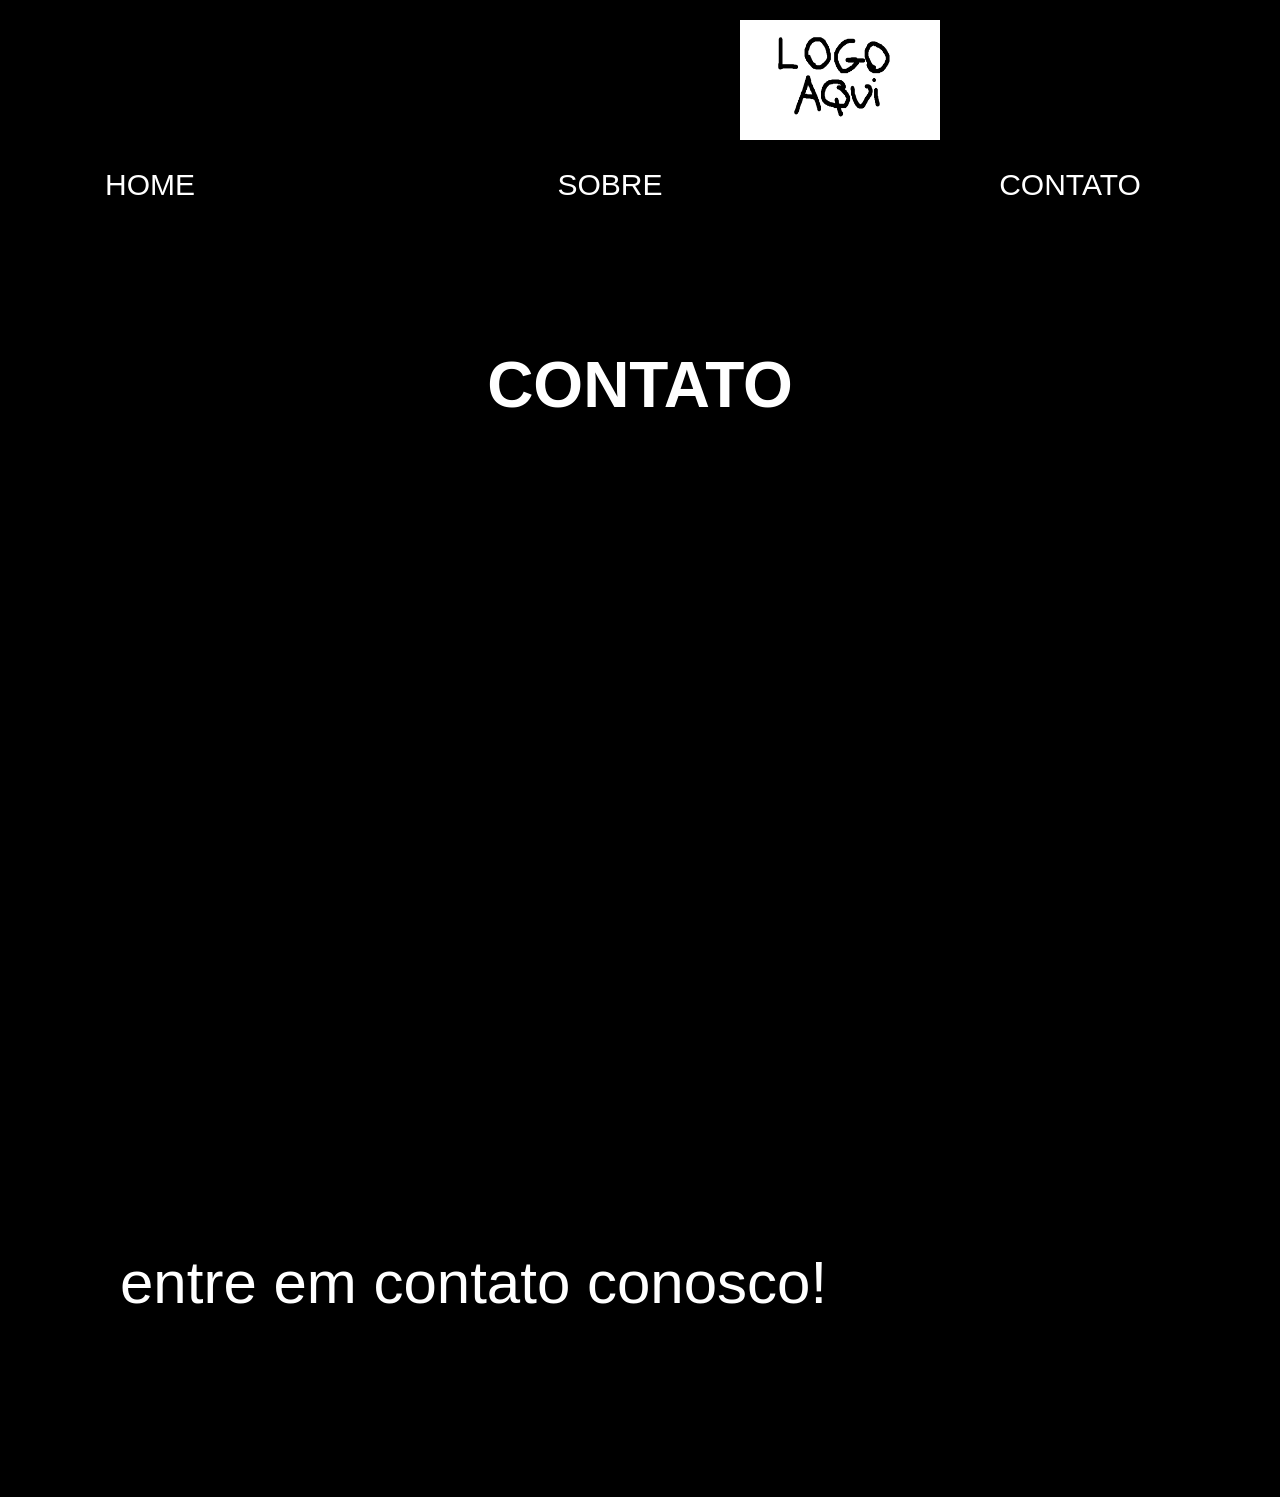
==== contato.html @ a9d5c186 "Add backgound img" ====
<!DOCTYPE html>
<html lang="pt-BR">

<head>
    <meta charset="utf-8">
    <meta name="viewport" content="width=device-width, initial-scale=1">
    <link rel="stylesheet" href="styles.css">
    <title>SITE</title>

</head>

<body class="contato_background_img">
    <div class="header-background">
        <div class="topbar">
            <nav class="navbar">
                <img src="/img/logo.png" alt="Logo" class="logo">
                <div class="box-1">
                    <a href="/index.html" class="btn btn-one"><span>HOME</span></a>
                    <a href="/sobre.html" class="btn btn-one"><span>SOBRE</span></a>
                    <a href="/contato.html" class="btn btn-one"><span>CONTATO</span></a>
                    <a href="/galeria.html" class="btn btn-one"><span>GALERIA</span></a>
                </div>
            </nav>
        </div>
    </div>

    <section class="titulo"> CONTATO</section><br>
    <section class="conteudo-contato">
        <p>entre em contato conosco!</p>
    </section>
</body>


</html>
---- styles.css ----
html {
  margin: 0;
  padding: 0;
  width: 100%;
  height: 100vh;
  display: flex;
  flex-direction: column;
  flex-wrap: wrap;
  font-family: 'Open Sans Condensed', sans-serif;
  background-color: black;
}

.home_background_img, .contato_background_img, .galeria_background_img, .sobre_background_img {
  background-image: linear-gradient(rgba(0,0,0,0.60)), url('/img/header-background.jpeg');
  background-size: cover;
  background-position: center;
  background-repeat: no-repeat;
  background-attachment: fixed;
  min-width: 1000px;
  margin: 0;
}

.galeria_background_img {
  background-image: linear-gradient(rgba(0,0,0,0.80)), url('/img/mapbackground.jpg');
}

.sobre_background_img {
  background-image: linear-gradient(rgba(0,0,0,0.50)), url('/img/cityofgoldbackground.jpg');
}

.contato_background_img {
  background-image: linear-gradient(rgba(0,0,0,0.50)), url('/img/wellcomebackground.jpg');
}

.topbar {
  position: fixed;
  top: 0;
  left: 0;
  width: 100%;
  /* height: 120px; */
  background: linear-gradient(to bottom, rgba(0, 0, 0, 0.9), rgba(0, 0, 0, 0.1));
  z-index: 9999;
  /*barra em acima de outros elementos */
  backdrop-filter: blur(4px);
  /* blur da barra */
  display: flex;
  align-items: center;
  padding-bottom: 20px;

}

.navbar {
  margin: 0 auto;
  display: flex;
  flex-direction: column;
  align-items: center;
  text-align: center;
  justify-content: center;

}

.logo {
  width: 200px;
  height: 120px;
  margin: 20px;
  display: flex;
  justify-content: center;

}

.header-background {
  height: 100px;
  padding: 0;
}

/*conteudos*/
.conteudo{
  background-color: black;
  color: white;
  padding: 2em;
  margin: 0;
  margin-top: 500px;
  font-size: 30px;
  overflow: hidden;
  box-sizing: border-box;
}

.conteudo-contato{
  background-color: rgba(0, 0, 0, 0.5);
  color: white;
  padding: 2em;
  margin: 0;
  margin-top: 500px;
  font-size: 60px;
  overflow: hidden;
  box-sizing: border-box;
  justify-content: center;
}

.titulo {
  color: white;
  padding: 2em;
  font-size: 64px;
  font-weight: bold;
  text-align: center;
  margin-top: 120px;
}

/*botão padão*/

a{
  text-decoration: none;
}
.btn {
  line-height: 50px;
  height: 50px;
  text-align: center;
  width: 300px;
  cursor: pointer;
}

div[class*=box] {
  height: 33.33%;
  width: 100%; 
  display: flex;
  justify-content: center;
  align-items: center;
}

/* botão 1 */
.box-1 { background-color: none;
  gap: 10em;
}

.btn-one {
  color: #FFF;
  transition: all 0.3s;
  position: relative;
  text-decoration: none;
  font-size: 30px;
}
.btn-one span {
  transition: all 0.3s;
}
.btn-one::before {
  content: '';
  position: absolute;
  bottom: 0;
  left: 0;
  width: 100%;
  height: 100%;
  z-index: 1;
  opacity: 0;
  transition: all 0.3s;
  border-top-width: 1px;
  border-bottom-width: 3px;
  border-top-style: solid;
  border-bottom-style: solid;
  border-top-color: rgba(255,255,255,0.5);
  border-bottom-color: rgba(255,255,255,0.5);
  transform: scale(0.1, 1);
}
.btn-one:hover span {
  letter-spacing: 2px;
}
.btn-one:hover::before {
  opacity: 1; 
  transform: scale(1, 1); 
}
.btn-one::after {
  content: '';
  position: absolute;
  bottom: 0;
  left: 0;
  width: 100%;
  height: 100%;
  z-index: 1;
  transition: all 0.3s;
}
.btn-one:hover::after {
  opacity: 0; 
  transform: scale(0.1, 1);
}

/* botão rainbow */
.glow-on-hover {
  width: 420px;
  height: 100px;
  border: none;
  outline: none;
  color: #fff;
  background: #111;
  cursor: pointer;
  position: relative;
  z-index: 0;
  font-size: 30px;
  border-radius: 10px;
  margin: 0 auto;
  display: block;
  justify-content: center;
  align-items: center;
}
/*background rainbow*/
.glow-on-hover:before {
  content: '';
  background: linear-gradient(45deg, #ff0000, #ff7300, #fffb00, #48ff00, #00ffd5, #002bff, #7a00ff, #ff00c8, #ff0000);
  position: absolute;
  top: -2px;
  left: -2px;
  background-size: 400%;
  z-index: -1;
  filter: blur(5px);
  width: calc(100% + 4px);
  height: calc(100% + 4px);
  animation: glowing 20s linear infinite;
  opacity: 0;
  transition: opacity .3s ease-in-out;
  border-radius: 10px;
}

.glow-on-hover:active {
  color: #000
}

.glow-on-hover:active:after {
  background: transparent;
}

.glow-on-hover:hover:before {
  opacity: 1;
}

.glow-on-hover:after {
  z-index: -1;
  content: '';
  position: absolute;
  width: 100%;
  height: 100%;
  background: #111;
  left: 0;
  top: 0;
  border-radius: 10px;
}

@keyframes glowing {
  0% {
    background-position: 0 0;
  }

  50% {
    background-position: 400% 0;
  }

  100% {
    background-position: 0 0;
  }
}
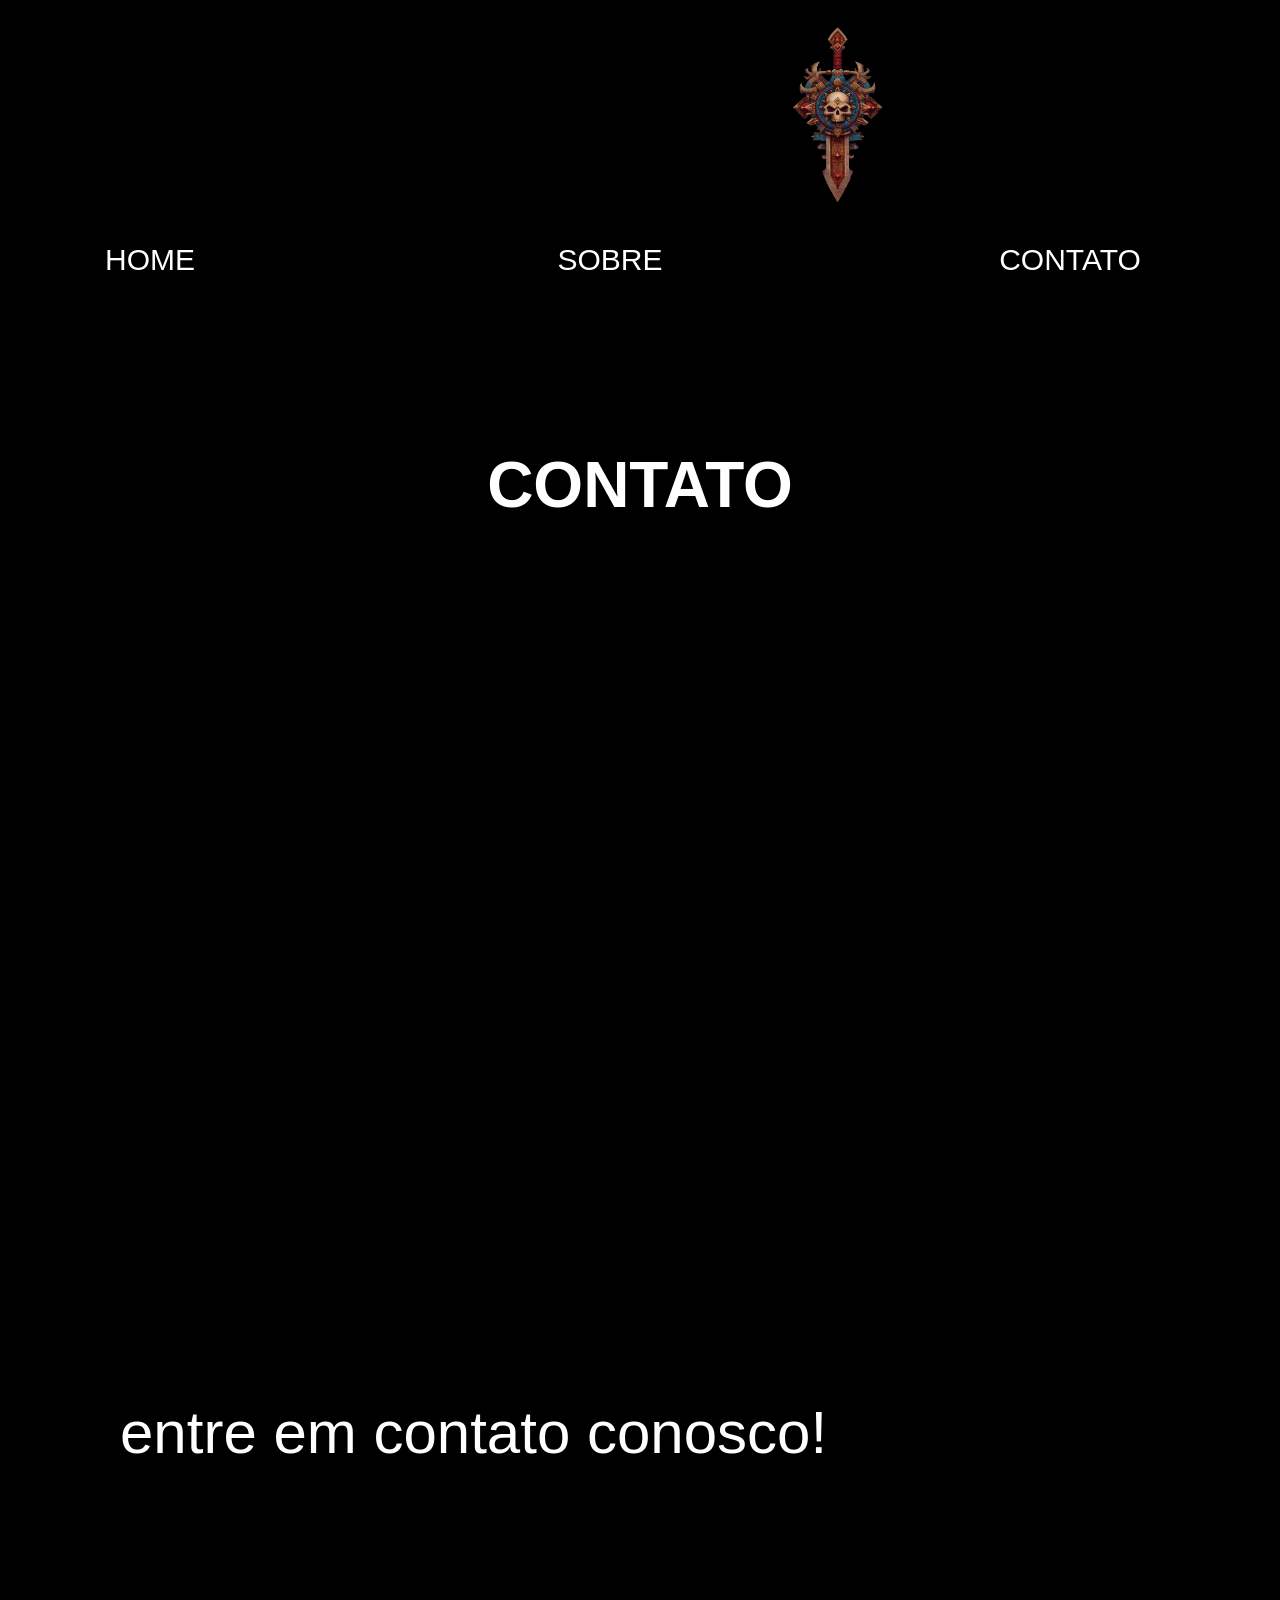
==== commit 29d84b4a: "Logo and icons update" ====
--- a/contato.html
+++ b/contato.html
@@ -2,6 +2,7 @@
 <html lang="pt-BR">
 
 <head>
+    <link rel='stylesheet' href='https://cdn-uicons.flaticon.com/4.0.0/uicons-brands/css/uicons-brands.css'>
     <meta charset="utf-8">
     <meta name="viewport" content="width=device-width, initial-scale=1">
     <link rel="stylesheet" href="styles.css">
@@ -25,6 +26,22 @@
     </div>
 
     <section class="titulo"> CONTATO</section><br>
+
+    <div class="div_animation">
+        <div class="icone-container">
+            <span class="icone-animado"><i class="fi fi-brands-instagram"></i></span>
+        </div>
+        <div class="icone-container">
+            <span class="icone-animado"><i class="fi fi-brands-instagram"></i></span>
+        </div>
+        <div class="icone-container">
+            <span class="icone-animado"><i class="fi fi-brands-instagram"></i></span>
+        </div>
+        <div class="icone-container">
+            <span class="icone-animado"><i class="fi fi-brands-instagram"></i></span>
+        </div>
+    </div>
+
     <section class="conteudo-contato">
         <p>entre em contato conosco!</p>
     </section>
--- a/styles.css
+++ b/styles.css
@@ -10,8 +10,11 @@
   background-color: black;
 }
 
-.home_background_img, .contato_background_img, .galeria_background_img, .sobre_background_img {
-  background-image: linear-gradient(rgba(0,0,0,0.60)), url('/img/header-background.jpeg');
+.home_background_img,
+.contato_background_img,
+.galeria_background_img,
+.sobre_background_img {
+  background-image: linear-gradient(rgba(0, 0, 0, 0.60)), url('/img/home_backgound.jpeg');
   background-size: cover;
   background-position: center;
   background-repeat: no-repeat;
@@ -21,15 +24,23 @@
 }
 
 .galeria_background_img {
-  background-image: linear-gradient(rgba(0,0,0,0.80)), url('/img/mapbackground.jpg');
+  background-image: linear-gradient(rgba(0, 0, 0, 0.80)), url('/img/galeria_backgound.jpg');
+  font-family: 'Open Sans Condensed', sans-serif;
+  display: flex;
+  justify-content: center;
+  align-items: center;
+  height: 100vh;
+  background-color: #000000;
+  margin: 0;
 }
 
 .sobre_background_img {
-  background-image: linear-gradient(rgba(0,0,0,0.50)), url('/img/cityofgoldbackground.jpg');
+  background-image: linear-gradient(rgba(0, 0, 0, 0.50)), url('/img/sobre_backgound.jpg');
 }
 
 .contato_background_img {
-  background-image: linear-gradient(rgba(0,0,0,0.50)), url('/img/wellcomebackground.jpg');
+  background-image: linear-gradient(rgba(0, 0, 0, 0.50)), url('/img/contato_backgound.jpg');
+  /* background-color: rgb(255, 1, 1); */
 }
 
 .topbar {
@@ -60,8 +71,8 @@
 }
 
 .logo {
-  width: 200px;
-  height: 120px;
+  width: 110px;
+  height: auto;
   margin: 20px;
   display: flex;
   justify-content: center;
@@ -74,7 +85,7 @@
 }
 
 /*conteudos*/
-.conteudo{
+.conteudo {
   background-color: black;
   color: white;
   padding: 2em;
@@ -85,7 +96,7 @@
   box-sizing: border-box;
 }
 
-.conteudo-contato{
+.conteudo-contato {
   background-color: rgba(0, 0, 0, 0.5);
   color: white;
   padding: 2em;
@@ -97,20 +108,22 @@
   justify-content: center;
 }
 
-.titulo {
+.titulo,
+h1 {
   color: white;
   padding: 2em;
   font-size: 64px;
   font-weight: bold;
   text-align: center;
-  margin-top: 120px;
+  margin-top: 220px;
 }
 
 /*botão padão*/
 
-a{
+a {
   text-decoration: none;
 }
+
 .btn {
   line-height: 50px;
   height: 50px;
@@ -121,14 +134,15 @@
 
 div[class*=box] {
   height: 33.33%;
-  width: 100%; 
+  width: 100%;
   display: flex;
   justify-content: center;
   align-items: center;
 }
 
 /* botão 1 */
-.box-1 { background-color: none;
+.box-1 {
+  background-color: none;
   gap: 10em;
 }
 
@@ -139,9 +153,11 @@
   text-decoration: none;
   font-size: 30px;
 }
+
 .btn-one span {
   transition: all 0.3s;
 }
+
 .btn-one::before {
   content: '';
   position: absolute;
@@ -156,17 +172,20 @@
   border-bottom-width: 3px;
   border-top-style: solid;
   border-bottom-style: solid;
-  border-top-color: rgba(255,255,255,0.5);
-  border-bottom-color: rgba(255,255,255,0.5);
+  border-top-color: rgba(255, 255, 255, 0.5);
+  border-bottom-color: rgba(255, 255, 255, 0.5);
   transform: scale(0.1, 1);
 }
+
 .btn-one:hover span {
   letter-spacing: 2px;
 }
+
 .btn-one:hover::before {
-  opacity: 1; 
-  transform: scale(1, 1); 
-}
+  opacity: 1;
+  transform: scale(1, 1);
+}
+
 .btn-one::after {
   content: '';
   position: absolute;
@@ -177,8 +196,9 @@
   z-index: 1;
   transition: all 0.3s;
 }
+
 .btn-one:hover::after {
-  opacity: 0; 
+  opacity: 0;
   transform: scale(0.1, 1);
 }
 
@@ -200,6 +220,7 @@
   justify-content: center;
   align-items: center;
 }
+
 /*background rainbow*/
 .glow-on-hover:before {
   content: '';
@@ -256,3 +277,28 @@
   }
 }
 
+.div_animation{
+  display: grid;
+  grid-template-columns: repeat(4, 10em);
+}
+
+/* .icone-container {
+  padding: 20px;
+} */
+
+.icone-animado {
+  width: 50px;
+  height: 50px;
+  font-size: 80px;
+  display: flex;
+  align-items: center;
+  justify-content: center;
+  transition: transform 0.3s ease-in-out;
+  transform: rotate(0deg);
+  transform-origin: center;
+  color: white;
+}
+
+.icone-container:hover .icone-animado {
+  transform: rotate(360deg);
+}
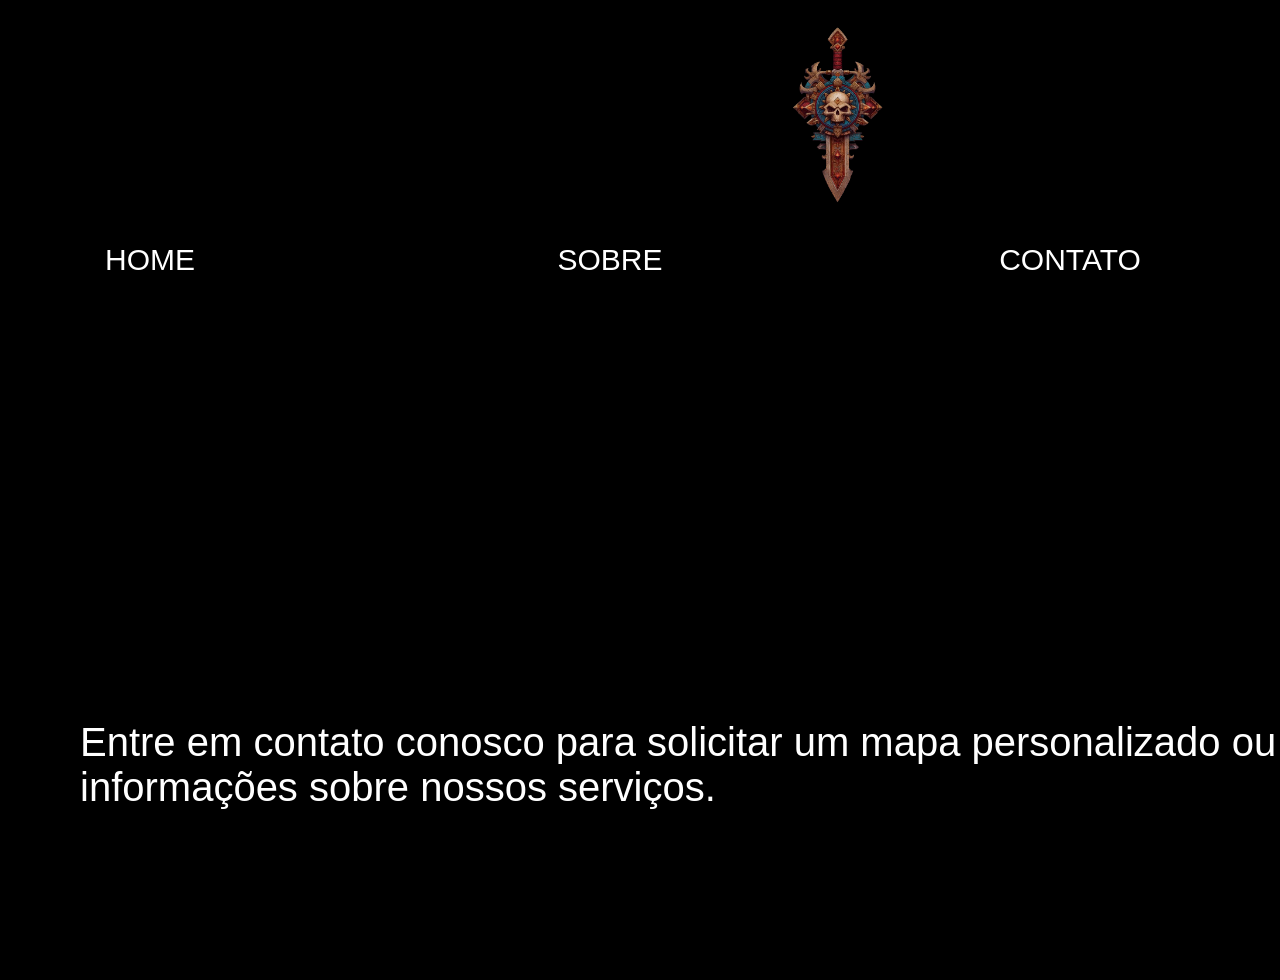
==== commit 6b798105: "add contact icon" ====
--- a/contato.html
+++ b/contato.html
@@ -24,28 +24,29 @@
             </nav>
         </div>
     </div>
+</body>
 
-    <section class="titulo"> CONTATO</section><br>
+<section class="conteudo-contato">
+    <p>Entre em contato conosco para solicitar um mapa personalizado ou para obter mais informações sobre nossos
+        serviços.</p>
 
     <div class="div_animation">
         <div class="icone-container">
             <span class="icone-animado"><i class="fi fi-brands-instagram"></i></span>
         </div>
         <div class="icone-container">
-            <span class="icone-animado"><i class="fi fi-brands-instagram"></i></span>
+            <span class="icone-animado"><i class="fi fi-brands-youtube"></i></span>
         </div>
         <div class="icone-container">
-            <span class="icone-animado"><i class="fi fi-brands-instagram"></i></span>
+            <span class="icone-animado"><i class="fi fi-brands-whatsapp"></i></span>
         </div>
         <div class="icone-container">
-            <span class="icone-animado"><i class="fi fi-brands-instagram"></i></span>
+            <span class="icone-animado"><i class="fi fi-brands-discord"></i></span>
         </div>
     </div>
 
-    <section class="conteudo-contato">
-        <p>entre em contato conosco!</p>
-    </section>
-</body>
+
+
 
 
 </html>
--- a/styles.css
+++ b/styles.css
@@ -102,10 +102,11 @@
   padding: 2em;
   margin: 0;
   margin-top: 500px;
-  font-size: 60px;
+  font-size: 40px;
   overflow: hidden;
   box-sizing: border-box;
   justify-content: center;
+  align-items: center;
 }
 
 .titulo,
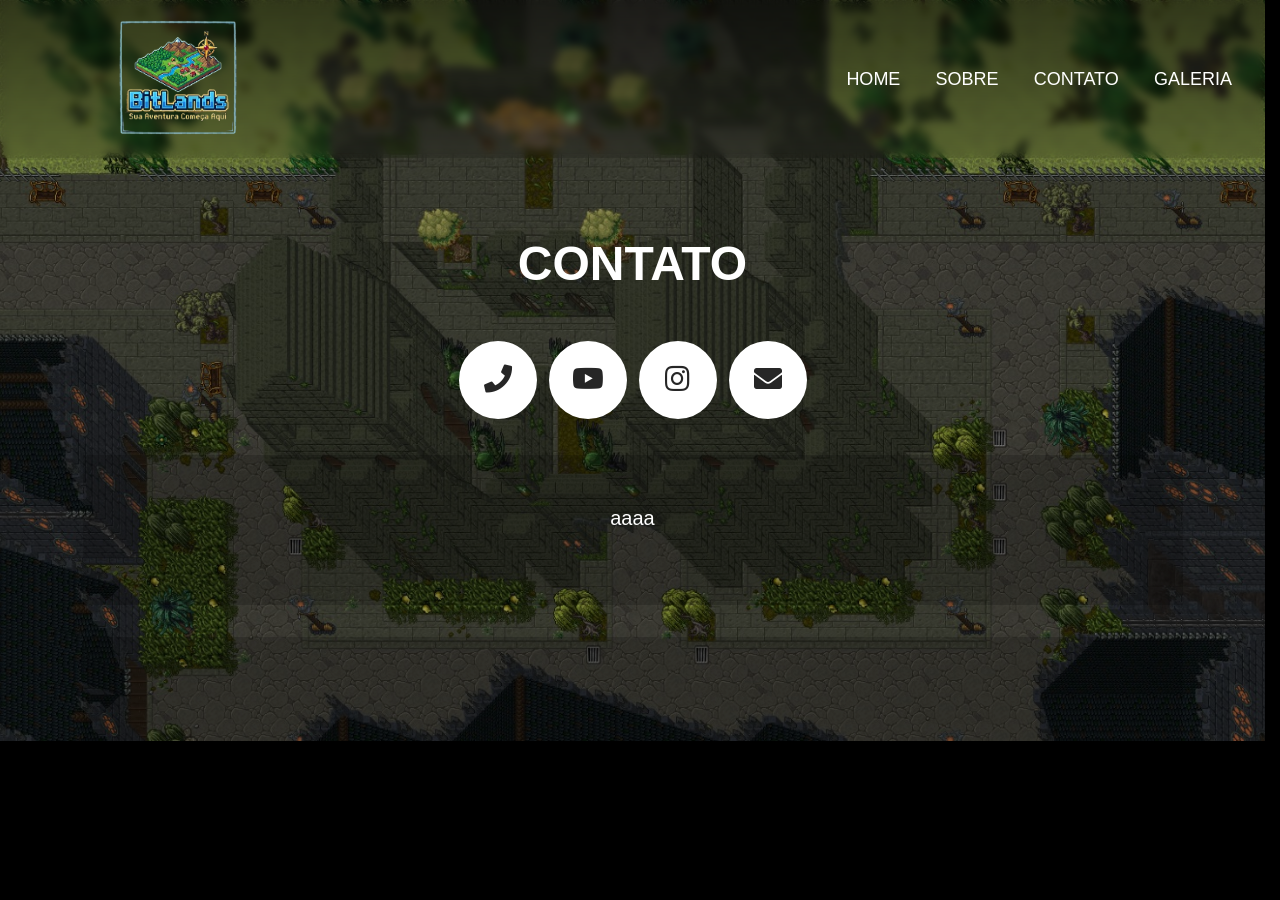
==== commit 46866e66: "fix:responsiveness and contact buttons" ====
--- a/contato.html
+++ b/contato.html
@@ -2,7 +2,8 @@
 <html lang="pt-BR">
 
 <head>
-    <link rel='stylesheet' href='https://cdn-uicons.flaticon.com/4.0.0/uicons-brands/css/uicons-brands.css'>
+    <link rel="stylesheet" href="https://use.fontawesome.com/releases/v5.6.3/css/all.css"
+        integrity="sha384-UHRtZLI+pbxtHCWp1t77Bi1L4ZtiqrqD80Kn4Z8NTSRyMA2Fd33n5dQ8lWUE00s/" crossorigin="anonymous">
     <meta charset="utf-8">
     <meta name="viewport" content="width=device-width, initial-scale=1">
     <link rel="stylesheet" href="styles.css">
@@ -14,39 +15,43 @@
     <div class="header-background">
         <div class="topbar">
             <nav class="navbar">
-                <img src="/img/logo.png" alt="Logo" class="logo">
-                <div class="box-1">
-                    <a href="/index.html" class="btn btn-one"><span>HOME</span></a>
-                    <a href="/sobre.html" class="btn btn-one"><span>SOBRE</span></a>
-                    <a href="/contato.html" class="btn btn-one"><span>CONTATO</span></a>
-                    <a href="/galeria.html" class="btn btn-one"><span>GALERIA</span></a>
+                <img src="./img/logo.png" alt="Logo" class="logo">
+                <div class="box-1 nav-links">
+                    <a href="./index.html" class="btn btn-one"><span>HOME</span></a>
+                    <a href="./sobre.html" class="btn btn-one"><span>SOBRE</span></a>
+                    <a href="./contato.html" class="btn btn-one"><span>CONTATO</span></a>
+                    <a href="./galeria.html" class="btn btn-one"><span>GALERIA</span></a>
                 </div>
             </nav>
         </div>
     </div>
-</body>
 
-<section class="conteudo-contato">
-    <p>Entre em contato conosco para solicitar um mapa personalizado ou para obter mais informações sobre nossos
-        serviços.</p>
 
-    <div class="div_animation">
-        <div class="icone-container">
-            <span class="icone-animado"><i class="fi fi-brands-instagram"></i></span>
-        </div>
-        <div class="icone-container">
-            <span class="icone-animado"><i class="fi fi-brands-youtube"></i></span>
-        </div>
-        <div class="icone-container">
-            <span class="icone-animado"><i class="fi fi-brands-whatsapp"></i></span>
-        </div>
-        <div class="icone-container">
-            <span class="icone-animado"><i class="fi fi-brands-discord"></i></span>
-        </div>
-    </div>
+    <div class="titulo">CONTATO</div><br>
+
+    <ul class="socials">
+        <li><a href="#"><i class="fa fa-phone icon"></i></a></li>
+        <li><a href="#"><i class="fab fa-youtube icon"></i></a></li>
+        <li><a href="#"><i class="fab fa-instagram icon"></i></a></li>
+        <li><a href="#"><i class="fa fa-envelope icon"></i></a></li>
+    </ul>
+
+    <section class="conteudo-contato">
+        <p>aaaa</p><br>
+    </section>
+
+
+    <section class="conteudo-contato">
+        <p></p>
+
+    </section>
 
 
 
 
 
+</body>
+
+
+
 </html>
--- a/styles.css
+++ b/styles.css
@@ -1,122 +1,122 @@
-html {
+html,
+body {
   margin: 0;
   padding: 0;
   width: 100%;
-  height: 100vh;
-  display: flex;
-  flex-direction: column;
-  flex-wrap: wrap;
+  min-height: 100%;
   font-family: 'Open Sans Condensed', sans-serif;
-  background-color: black;
+  background-color: #000;
+  box-sizing: border-box;
+  scrollbar-gutter: stable;
+}
+
+body {
+  padding-top: 220px;  /* isso aqui é pra funcionar com topbar */
 }
 
 .home_background_img,
 .contato_background_img,
 .galeria_background_img,
 .sobre_background_img {
-  background-image: linear-gradient(rgba(0, 0, 0, 0.60)), url('/img/home_backgound.jpeg');
+  background-image: linear-gradient(rgba(0, 0, 0, 0.30), rgba(0, 0, 0, 0.30)), url('./img/home_backgound.jpeg');
   background-size: cover;
   background-position: center;
   background-repeat: no-repeat;
-  background-attachment: fixed;
-  min-width: 1000px;
   margin: 0;
 }
 
+.sobre_background_img {
+background-image: linear-gradient(rgba(0, 0, 0, 0.40), rgba(0, 0, 0, 0.40)), url('/img/sobre_backgound.jpg');}
+
+.contato_background_img {
+  background-image: linear-gradient(rgba(0, 0, 0, 0.40), rgba(0, 0, 0, 0.40)), url('./img/contato_backgound.jpg');
+  }
+
 .galeria_background_img {
-  background-image: linear-gradient(rgba(0, 0, 0, 0.80)), url('/img/galeria_backgound.jpg');
+  background-image: linear-gradient(rgba(0, 0, 0, 0.40), rgba(0, 0, 0, 0.40)), url('./img/galeria_backgound.jpg');
   font-family: 'Open Sans Condensed', sans-serif;
   display: flex;
   justify-content: center;
   align-items: center;
-  height: 100vh;
-  background-color: #000000;
+  min-height: 100vh;
+  background-color: #000;
   margin: 0;
 }
 
-.sobre_background_img {
-  background-image: linear-gradient(rgba(0, 0, 0, 0.50)), url('/img/sobre_backgound.jpg');
-}
-
-.contato_background_img {
-  background-image: linear-gradient(rgba(0, 0, 0, 0.50)), url('/img/contato_backgound.jpg');
-  /* background-color: rgb(255, 1, 1); */
-}
 
 .topbar {
   position: fixed;
   top: 0;
   left: 0;
   width: 100%;
-  /* height: 120px; */
-  background: linear-gradient(to bottom, rgba(0, 0, 0, 0.9), rgba(0, 0, 0, 0.1));
-  z-index: 9999;
-  /*barra em acima de outros elementos */
-  backdrop-filter: blur(4px);
-  /* blur da barra */
-  display: flex;
-  align-items: center;
-  padding-bottom: 20px;
-
-}
+  background: linear-gradient(to bottom, rgba(0, 0, 0, 0.50), rgba(0, 0, 0, 0.1));
+  z-index: 9999;  /*barra em acima de outros elementos */
+  backdrop-filter: blur(4px);  /* blur da barra */
+  display: flex;
+  align-items: center;
+  padding: 0 1rem;
+  box-sizing: border-box;
+}
+
 
 .navbar {
   margin: 0 auto;
-  display: flex;
+  width: 100%;
+  max-width: 1200px;
+  display: flex;
+  align-items: center;
+  justify-content: space-between;
+  gap: 1em;
+
+}
+
+.logo {
+  width: 260px;
+  max-width: 40%;
+  height: auto;
+  margin: 0.5rem;
+  display: block;
+}
+
+.header-background {
+  height: auto;
+  padding: 0;
+}
+
+/*conteudos*/
+.conteudo,
+.conteudo-contato {
+  background-color: rgba(0, 0, 0, 0.18);
+  color: #fff;
+  padding: 2rem;
+  margin: 0 auto;
+  margin-top: 200px;
+  max-width: 1100px;
+  box-sizing: border-box;
+}
+
+.conteudo {
+  margin-top: 2rem;
+  font-size: 1.1rem;
+}
+
+.conteudo-contato {
+  margin-top: 2rem;
+  font-size: 1.25rem;
+  display: flex;
+  justify-content: center;
+  align-items: center;
   flex-direction: column;
-  align-items: center;
-  text-align: center;
-  justify-content: center;
-
-}
-
-.logo {
-  width: 110px;
-  height: auto;
-  margin: 20px;
-  display: flex;
-  justify-content: center;
-
-}
-
-.header-background {
-  height: 100px;
-  padding: 0;
-}
-
-/*conteudos*/
-.conteudo {
-  background-color: black;
-  color: white;
-  padding: 2em;
-  margin: 0;
-  margin-top: 500px;
-  font-size: 30px;
-  overflow: hidden;
-  box-sizing: border-box;
-}
-
-.conteudo-contato {
-  background-color: rgba(0, 0, 0, 0.5);
-  color: white;
-  padding: 2em;
-  margin: 0;
-  margin-top: 500px;
-  font-size: 40px;
-  overflow: hidden;
-  box-sizing: border-box;
-  justify-content: center;
-  align-items: center;
 }
 
 .titulo,
 h1 {
-  color: white;
-  padding: 2em;
-  font-size: 64px;
-  font-weight: bold;
+  color: #fff;
+  padding: 1rem 1rem 0.5rem;
+  font-size: 48px;
+  font-weight: 700;
   text-align: center;
-  margin-top: 220px;
+  margin: 0 auto;
 }
 
 /*botão padão*/
@@ -129,35 +129,37 @@
   line-height: 50px;
   height: 50px;
   text-align: center;
-  width: 300px;
   cursor: pointer;
+  padding: 0 1rem;
+  box-sizing: border-box;
 }
 
 div[class*=box] {
-  height: 33.33%;
-  width: 100%;
-  display: flex;
+  display: flex;
+  align-items: center;
   justify-content: center;
-  align-items: center;
 }
 
 /* botão 1 */
 .box-1 {
-  background-color: none;
-  gap: 10em;
+  display: flex;
+  gap: 1.2rem;
+  flex-wrap: wrap;
+  align-items: center;
 }
 
 .btn-one {
   color: #FFF;
-  transition: all 0.3s;
+  transition: all 0.25s;
   position: relative;
   text-decoration: none;
-  font-size: 30px;
-}
-
-.btn-one span {
+  font-size: 1.125rem;
+  padding: 0 0.5rem;
+}
+
+/* .btn-one span {
   transition: all 0.3s;
-}
+} */
 
 .btn-one::before {
   content: '';
@@ -165,29 +167,22 @@
   bottom: 0;
   left: 0;
   width: 100%;
-  height: 100%;
+  height: 2px;
+  background: rgba(255, 255, 255, 0.4);
+  transform: scale(0);
+  transform-origin: left;
+  transition: transform 0.25s ease;
   z-index: 1;
-  opacity: 0;
-  transition: all 0.3s;
-  border-top-width: 1px;
-  border-bottom-width: 3px;
-  border-top-style: solid;
-  border-bottom-style: solid;
-  border-top-color: rgba(255, 255, 255, 0.5);
-  border-bottom-color: rgba(255, 255, 255, 0.5);
-  transform: scale(0.1, 1);
-}
-
-.btn-one:hover span {
-  letter-spacing: 2px;
-}
+}
+
+/* .btn-one:hover span {letter-spacing: 2px;
+} */
 
 .btn-one:hover::before {
-  opacity: 1;
-  transform: scale(1, 1);
-}
-
-.btn-one::after {
+  transform: scaleX(1);
+}
+
+/* .btn-one::after {
   content: '';
   position: absolute;
   bottom: 0;
@@ -201,12 +196,13 @@
 .btn-one:hover::after {
   opacity: 0;
   transform: scale(0.1, 1);
-}
+} */
 
 /* botão rainbow */
 .glow-on-hover {
-  width: 420px;
-  height: 100px;
+  width: 320px;
+  max-width: 100%;
+  height: 72px;
   border: none;
   outline: none;
   color: #fff;
@@ -214,10 +210,10 @@
   cursor: pointer;
   position: relative;
   z-index: 0;
-  font-size: 30px;
+  font-size: 1.05rem;
   border-radius: 10px;
-  margin: 0 auto;
-  display: block;
+  margin: 1rem auto;
+  display: flex;
   justify-content: center;
   align-items: center;
 }
@@ -241,15 +237,30 @@
 }
 
 .glow-on-hover:active {
-  color: #000
+  color: #000;
 }
 
 .glow-on-hover:active:after {
   background: transparent;
 }
 
+
 .glow-on-hover:hover:before {
   opacity: 1;
+}
+
+@keyframes glowing {
+  0% {
+    background-position: 0 0;
+  }
+
+  50% {
+    background-position: 400% 0;
+  }
+
+  100% {
+    background-position: 0 0;
+  }
 }
 
 .glow-on-hover:after {
@@ -278,7 +289,7 @@
   }
 }
 
-.div_animation{
+.div_animation {
   display: grid;
   grid-template-columns: repeat(4, 10em);
 }
@@ -290,7 +301,7 @@
 .icone-animado {
   width: 50px;
   height: 50px;
-  font-size: 80px;
+  font-size: 10px;
   display: flex;
   align-items: center;
   justify-content: center;
@@ -302,4 +313,340 @@
 
 .icone-container:hover .icone-animado {
   transform: rotate(360deg);
-}+}
+
+
+
+ul {
+  display: flex;
+  gap: 0.75rem;
+  justify-content: center;
+  align-items: center;
+  padding: 0;
+  margin: 1.5rem auto;
+  list-style: none;
+  width: auto;
+
+}
+
+/* ul li {
+  list-style: none;
+} */
+
+ul li a {
+  width: 72px;
+  height: 72px;
+  background-color: #fff;
+  text-align: center;
+  line-height: 72px;
+  font-size: 28px;
+  border-radius: 50%;
+  position: relative;
+  overflow: hidden;
+  border: 3px solid #fff;
+  display: inline-block;
+  transition: transform .25s, box-shadow .25s ease;
+}
+
+ul li a .icon {
+  position: relative;
+  color: #262626;
+  transition: .5s;
+  z-index: 3;
+}
+
+ul li a:hover .icon {
+  color: #fff;
+  transform: rotateY(360deg);
+}
+
+ul li a:before {
+  content: "";
+  position: absolute;
+  top: 100%;
+  left: 0;
+  width: 100%;
+  height: 100%;
+  transition: top 0.35s ease;
+  z-index: 2;
+}
+
+ul li a:hover:before {
+  top: 0;
+}
+
+ul li:nth-child(1) a:before {
+  background: #25D366;
+}
+
+ul li:nth-child(2) a:before {
+  background: #FF0033;
+}
+
+ul li:nth-child(3) a:before {
+  background: linear-gradient(to bottom,  #FFD600, #FF7A00, #FF0069, #D300C5, #7638FA );
+}
+
+ul li:nth-child(4) a:before {
+    background: #D64A3A;
+}
+
+.icone-animado {
+  width: 72px;
+  height: 72px;
+  font-size: 36px;
+  display: flex;
+  align-items: center;
+  justify-content: center;
+  transition: transform 0.45s ease-in-out;
+  color: white;
+}
+
+.icone-container:hover .icone-animado {
+  transform: rotate(360deg);
+}
+
+.div_animation {
+  display: grid;
+  grid-template-columns: repeat(auto-fit, minmax(8rem, 1fr));
+  gap: 1rem;
+  width: 100%;
+}
+
+/* Responsividade */
+@media (max-width: 1024px) {
+  .topbar {
+    height: 110px;
+  }
+
+  body {
+    padding-top: 110px;
+  }
+
+  .logo {
+    width: 220px;
+  }
+
+  .btn-one {
+    font-size: 1rem;
+  }
+
+  ul li a {
+    width: 64px;
+    height: 64px;
+    line-height: 64px;
+    font-size: 26px;
+  }
+
+  .icone-animado {
+    font-size: 30px;
+    width: 64px;
+    height: 64px;
+  }
+}
+
+@media (max-width: 768px) and (min-width: 481px) {  
+  .topbar {
+    height: 92px;
+    padding: 0 0.75rem;
+  }
+
+  body {
+    padding-top: 92px;
+  }
+
+  .navbar {
+    gap: .5rem;
+  }
+
+  .logo {
+    width: 180px;
+  }
+
+  .box-1 {
+    gap: 0.6rem;
+  }
+
+  .btn-one {
+    font-size: 0.95rem;
+    padding: 0 .4rem;
+  }
+
+  .titulo {
+    font-size: 36px;
+    padding-top: .5rem;
+  }
+
+  .conteudo-contato {
+    font-size: 1rem;
+    padding: 1rem;
+    margin-top: 1rem;
+  }
+
+  ul {
+    gap: 0.5rem;
+    margin: 1rem auto;
+  }
+
+  ul li a {
+    width: 56px;
+    height: 56px;
+    line-height: 56px;
+    font-size: 22px;
+    border-width: 2px;
+  }
+
+  .hamburger { display: none; }
+
+  .nav-links { gap: 0.8rem; }
+}
+
+@media (max-width: 480px) {
+  .topbar {
+    height: 84px;
+  }
+
+  body {
+    padding-top: 84px;
+  }
+
+  .logo {
+    width: 140px;
+  }
+
+  .btn-one {
+    display: none;
+  }
+
+  /* esconde menu textual em telas muito pequenas; pode substituir por ícone hamburguer */
+  .box-1 {
+    gap: 0.25rem;
+  }
+
+  .titulo {
+    font-size: 28px;
+    padding: .5rem;
+  }
+
+  .conteudo-contato {
+    margin-top: 0.5rem;
+    font-size: 0.95rem;
+    padding: 0.75rem;
+  }
+
+  ul li a {
+    width: 48px;
+    height: 48px;
+    line-height: 48px;
+    font-size: 20px;
+  }
+
+  .hamburger { display: inline-block; }
+
+   .nav-links {
+    position: fixed;
+    top: 84px; /* sincronizar com .topbar height no mobile */
+    right: 0;
+    width: 85%;
+    max-width: 320px;
+    height: calc(100vh - 84px);
+    background: rgba(0,0,0,0.92);
+    flex-direction: column;
+    align-items: stretch;
+    padding: 1.25rem;
+    gap: 1rem;
+    transform: translateX(100%);
+    transition: transform 0.28s ease;
+    box-shadow: -12px 0 24px rgba(0,0,0,0.6);
+    z-index: 10000;
+    overflow-y: auto;
+  }
+
+  .nav-links.is-open {
+    transform: translateX(0);
+  }
+
+  .btn-one {
+    font-size: 1.1rem;
+    padding: 0.75rem 1rem;
+    background: rgba(255,255,255,0.04);
+    border-radius: 8px;
+    display: block;
+  }
+}
+
+.hidden-mobile {
+  display: none;
+}
+
+.hamburger {
+  display: none;/* visível apenas em telas pequenas */ padding: 0.5rem;
+  border: 0;
+  background: transparent;
+  cursor: pointer;
+  margin-left: 0.5rem;
+  box-sizing: border-box;
+}
+
+.hamburger:focus {
+  outline: 2px solid rgba(255, 255, 255, 0.25);
+  border-radius: 6px;
+}
+
+.hamburger-box {
+  width: 36px;
+  height: 24px;
+  display: inline-block;
+  position: relative;
+}
+
+.hamburger-inner,
+.hamburger-inner::before,
+.hamburger-inner::after {
+  width: 36px;
+  height: 4px;
+  background-color: #fff;
+  border-radius: 4px;
+  position: absolute;
+  left: 0;
+  transition: transform 0.25s ease, top 0.25s ease, opacity 0.25s ease;
+}
+
+.hamburger-inner {
+  top: 10px;
+}
+
+.hamburger-inner::before {
+  content: "";
+  top: -10px;
+}
+
+.hamburger-inner::after {
+  content: "";
+  top: 10px;
+}
+
+/* Estado ativo (X) */
+.hamburger.is-active .hamburger-inner {
+  transform: rotate(45deg);
+  top: 10px;
+}
+
+.hamburger.is-active .hamburger-inner::before {
+  top: 0;
+  transform: rotate(-90deg);
+  opacity: 0;
+}
+
+.hamburger.is-active .hamburger-inner::after {
+  top: 0;
+  transform: rotate(-90deg);
+  opacity: 0;
+}
+
+.nav-links {
+  display: flex;
+  gap: 1.2rem;
+  align-items: center;
+}
+
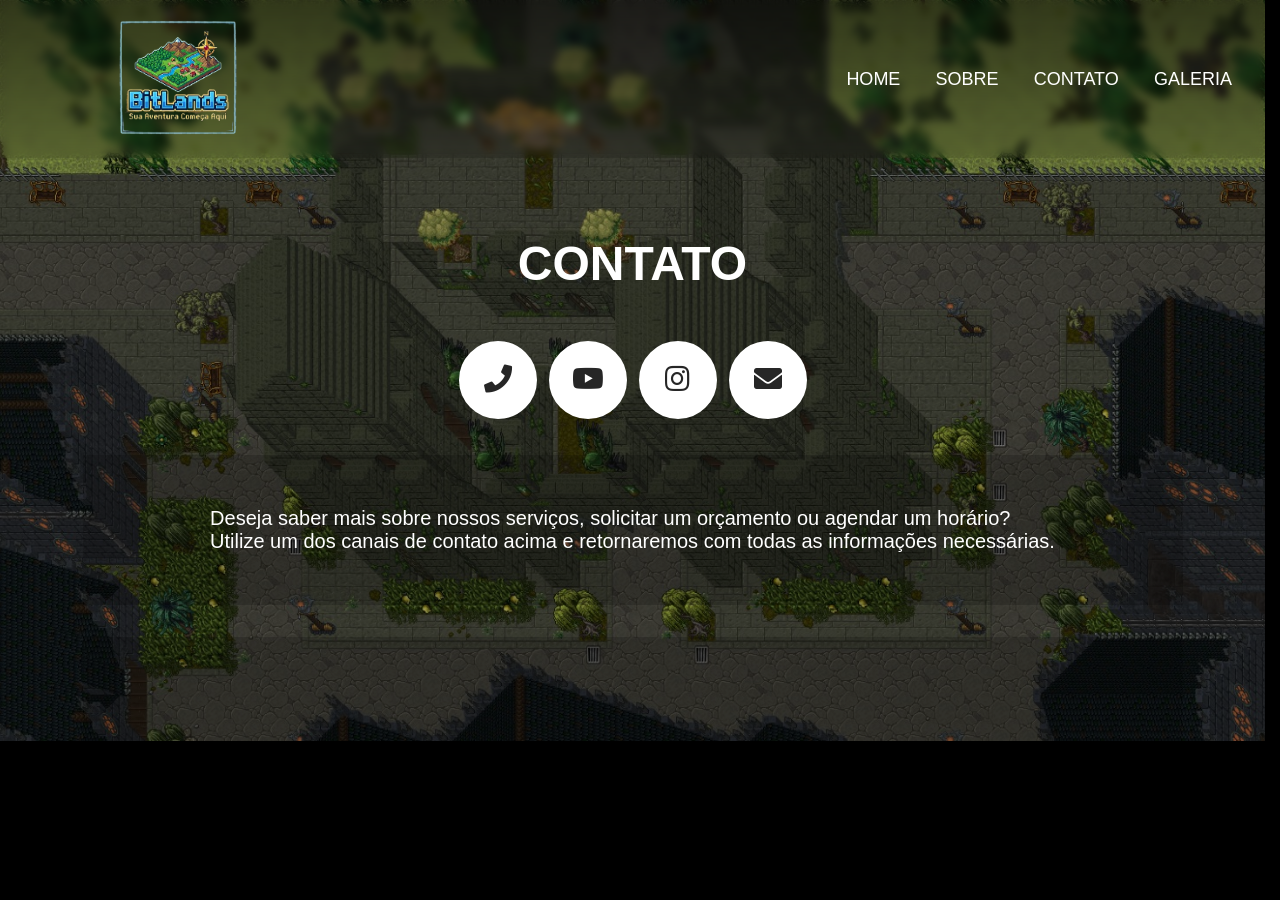
==== commit 078cd3ac: "feat: new grid display gallery" ====
--- a/contato.html
+++ b/contato.html
@@ -37,7 +37,9 @@
     </ul>
 
     <section class="conteudo-contato">
-        <p>aaaa</p><br>
+        <p>Deseja saber mais sobre nossos serviços, solicitar um orçamento ou agendar um horário?
+        <br>Utilize um dos canais de contato acima e retornaremos com todas as informações necessárias.
+        </p>
     </section>
 
 
--- a/styles.css
+++ b/styles.css
@@ -26,7 +26,7 @@
 }
 
 .sobre_background_img {
-background-image: linear-gradient(rgba(0, 0, 0, 0.40), rgba(0, 0, 0, 0.40)), url('/img/sobre_backgound.jpg');}
+background-image: linear-gradient(rgba(0, 0, 0, 0.40), rgba(0, 0, 0, 0.40)), url('./img/sobre_backgound.jpg');}
 
 .contato_background_img {
   background-image: linear-gradient(rgba(0, 0, 0, 0.40), rgba(0, 0, 0, 0.40)), url('./img/contato_backgound.jpg');
@@ -650,3 +650,68 @@
   align-items: center;
 }
 
+/* GALERIA */
+.galeria {
+    padding: 40px 12px 60px;
+}
+
+.grid-section {
+    display: grid;
+    grid-template-columns: repeat(2, minmax(0, 1fr));
+    gap: 12px;
+    max-width: 1200px;
+    margin: 0 auto;
+}
+
+.card {
+    position: relative;
+    border-radius: 18px;
+    overflow: hidden;
+    min-height: 420px;
+    display: grid;
+    grid-template-rows: auto 1fr;
+}
+
+.card-dark {
+    background: rgba(0, 0, 0, 0.8);
+    color: #fff;
+}
+
+.card-light {
+    background: rgba(255, 255, 255, 0.8);
+    color: #000;
+}
+
+.card-content {
+    padding: 24px;
+    z-index: 1;
+}
+
+.card-content h2 {
+    margin: 0 0 4px;
+    font-size: 1.6rem;
+}
+
+.card-content p {
+    margin: 0;
+    font-size: 0.95rem;
+    opacity: 0.8;
+}
+
+.card img {
+    width: 100%;
+    height: 100%;
+    object-fit: cover;
+    align-self: end;
+    display: block;
+}
+
+/* Responsivo: 1 coluna no mobile */
+@media (max-width: 900px) {
+    .grid-section {
+        grid-template-columns: 1fr;
+    }
+    .card {
+        min-height: 360px;
+    }
+}
